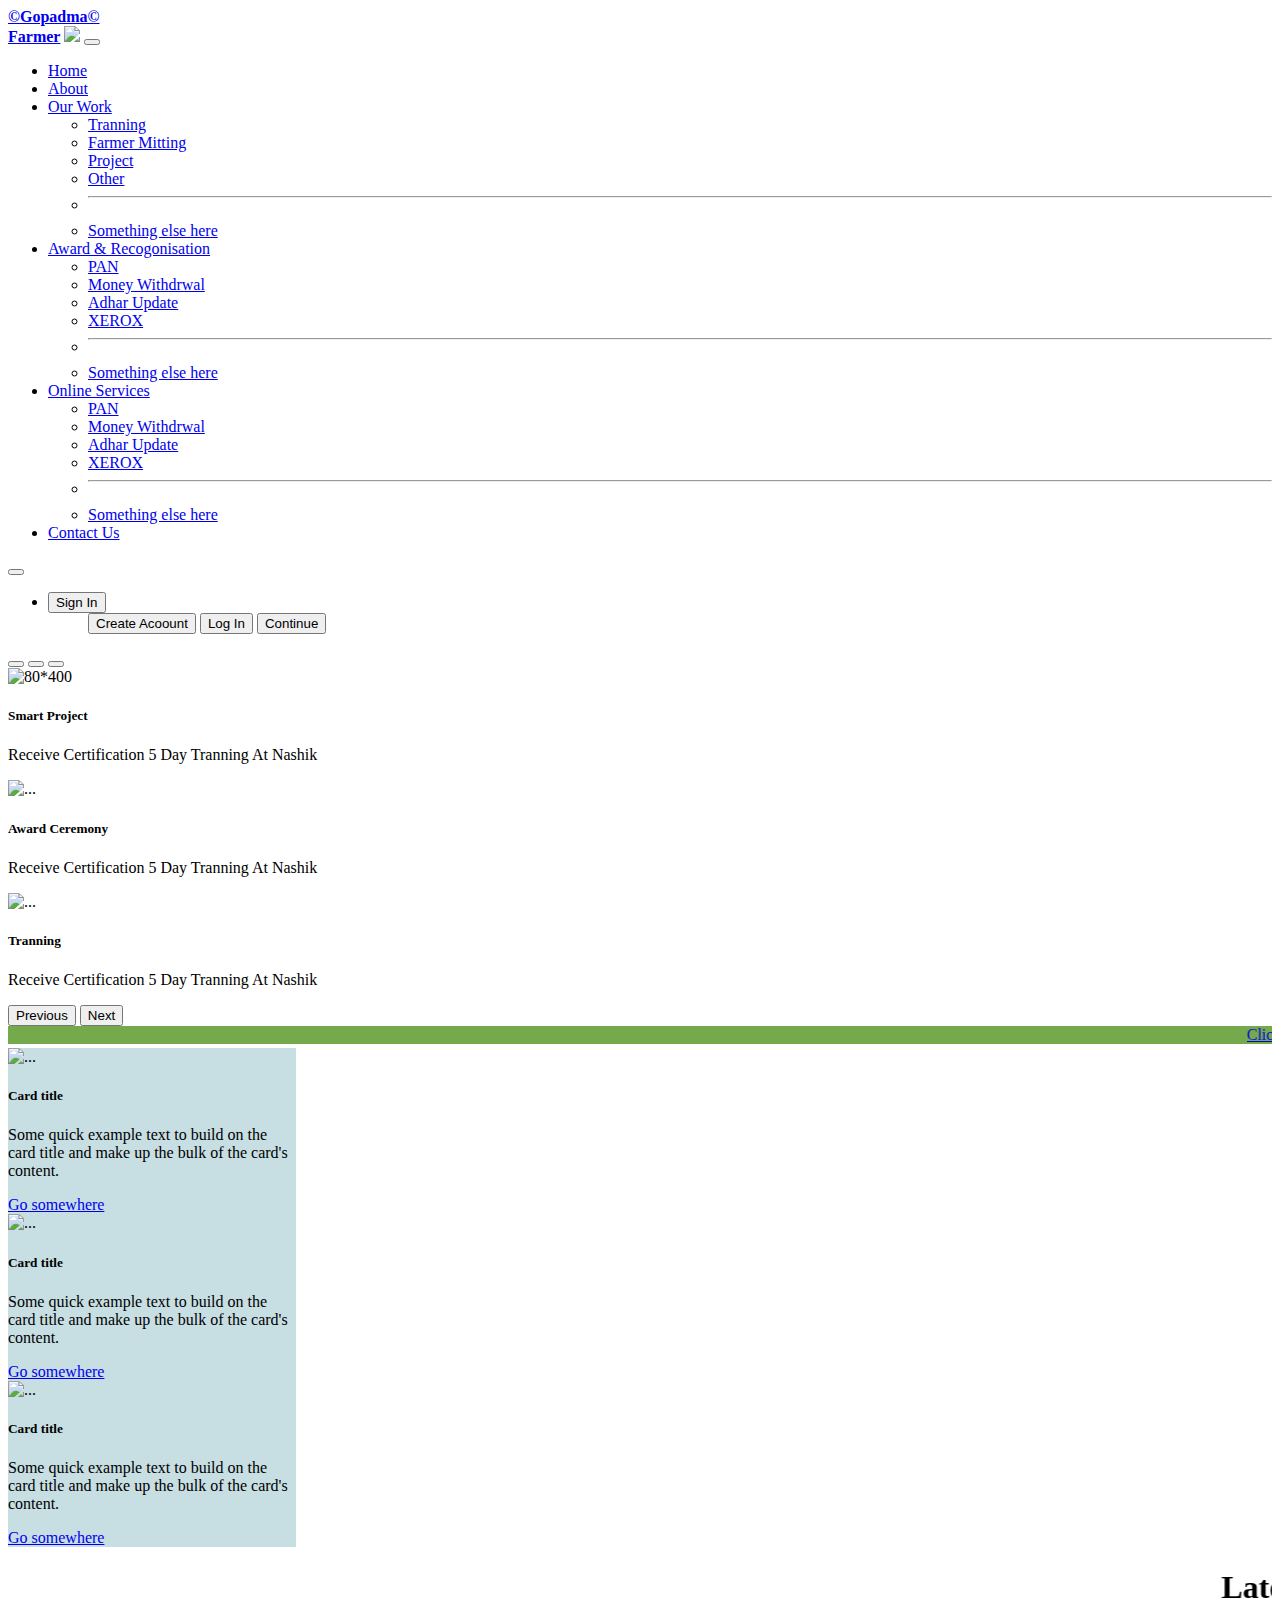
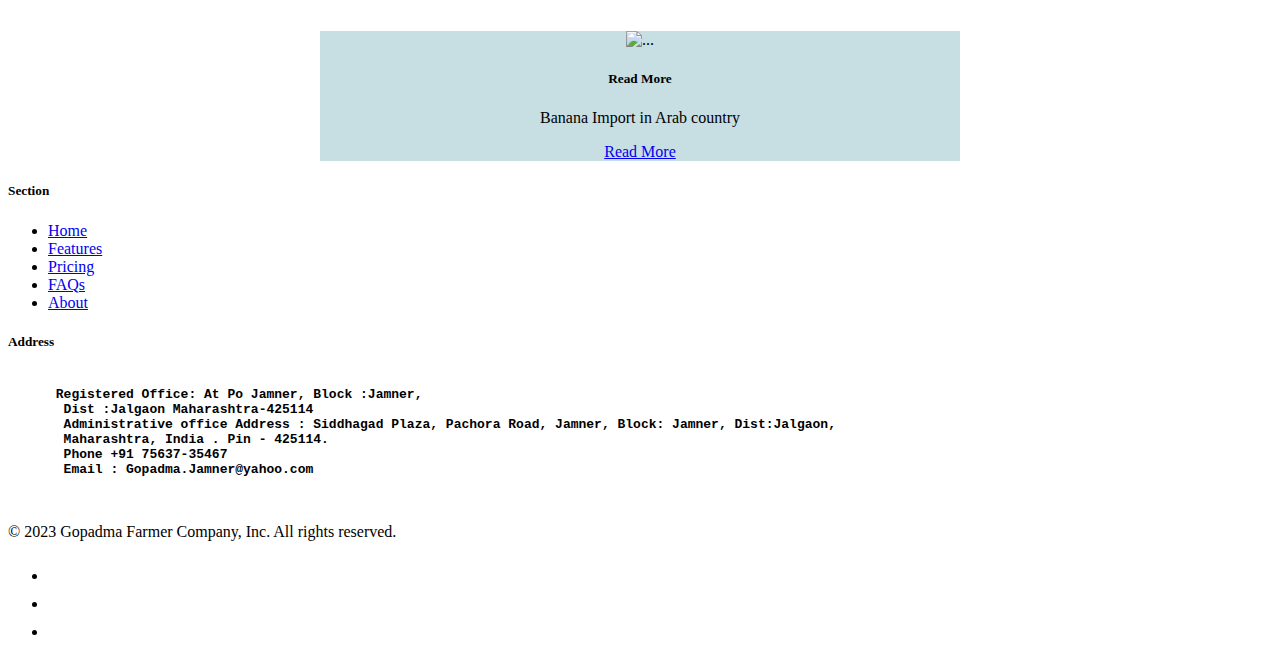
==== index.html @ 48e86b9e "Add files via upload" ====
<!DOCTYPE html>
<html lang="en">

<head>
    <meta charset="UTF-8">
    <meta http-equiv="X-UA-Compatible" content="IE=edge">
    <meta name="viewport" content="width=device-width, initial-scale=1.0">
    <title>Gopadma Pvt Ltd</title>
</head>

<body>
    <!doctype html>
    <html lang="en">

    <head>
        <meta charset="utf-8">
        <meta name="viewport" content="width=device-width, initial-scale=1">
        <title>Bootstrap demo</title>
        <link href="https://cdn.jsdelivr.net/npm/bootstrap@5.3.0-alpha3/dist/css/bootstrap.min.css" rel="stylesheet"
            integrity="sha384-KK94CHFLLe+nY2dmCWGMq91rCGa5gtU4mk92HdvYe+M/SXH301p5ILy+dN9+nJOZ" crossorigin="anonymous">
        <link rel="stylesheet" href="index.css">
    </head>

    <body>




        <nav class="navbar navbar-expand navbar-dark bg-dark">
            <div class="container-fluid">
                <a class="navbar-brand" href="#"><b>©Gopadma©</b><br> <b>Farmer</b></a>
                <img src="thumbnail.jpg">
                <button class="navbar-toggler" type="button" data-bs-toggle="collapse"
                    data-bs-target="#navbarSupportedContent" aria-controls="navbarSupportedContent"
                    aria-expanded="false" aria-label="Toggle navigation">
                    <span class="navbar-toggler-icon"></span>
                </button>
                <div class="collapse navbar-collapse" id="navbarSupportedContent">
                    <ul class="navbar-nav me-auto mb-2 mb-lg-0">
                        <li class="nav-item">
                            <a class="nav-link active" aria-current="page" href="index.html">Home</a>
                        </li>
                        <li class="nav-item">
                            <a class="nav-link" href="about.html">About</a>
                        </li>
                        <li class="nav-item dropdown">
                            <a class="nav-link dropdown-toggle" href="#" role="button" data-bs-toggle="dropdown"
                                aria-expanded="false">
                                Our Work
                            </a>
                            <ul class="dropdown-menu">
                                <li><a class="dropdown-item" href="#">Tranning</a></li>
                                <li><a class="dropdown-item" href="#">Farmer Mitting </a></li>
                                <li><a class="dropdown-item" href="#">Project</a></li>
                                <li><a class="dropdown-item" href="#">Other </a></li>
                                <li>
                                    <hr class="dropdown-divider">
                                </li>
                                <li><a class="dropdown-item" href="#">Something else here</a></li>
                            </ul>
                        </li>
                        <li class="nav-item dropdown">
                            <a class="nav-link dropdown-toggle" href="#" role="button" data-bs-toggle="dropdown"
                                aria-expanded="false">
                                Award & Recogonisation
                            </a>
                            <ul class="dropdown-menu">
                                <li><a class="dropdown-item" href="#">PAN </a></li>
                                <li><a class="dropdown-item" href="#">Money Withdrwal </a></li>
                                <li><a class="dropdown-item" href="#">Adhar Update</a></li>
                                <li><a class="dropdown-item" href="#">XEROX </a></li>
                                <li>
                                    <hr class="dropdown-divider">
                                </li>
                                <li><a class="dropdown-item" href="#">Something else here</a></li>
                            </ul>
                        </li>
                        <li class="nav-item dropdown">
                            <a class="nav-link dropdown-toggle" href="#" role="button" data-bs-toggle="dropdown"
                                aria-expanded="false">
                                Online Services
                            </a>
                            <ul class="dropdown-menu">
                                <li><a class="dropdown-item" href="#">PAN </a></li>
                                <li><a class="dropdown-item" href="#">Money Withdrwal </a></li>
                                <li><a class="dropdown-item" href="#">Adhar Update</a></li>
                                <li><a class="dropdown-item" href="#">XEROX </a></li>
                                <li>
                                    <hr class="dropdown-divider">
                                </li>
                                <li><a class="dropdown-item" href="#">Something else here</a></li>
                            </ul>
                        </li>

                        <li class="nav-item">
                            <a class="nav-link" href="about.html">Contact Us</a>
                        </li>

                    </ul>
                    <form class="d-flex" role="search">


                        <nav class="navbar navbar-expand-lg navbar-dark bg-dark">
                            <div class="container-fluid">
                                <a class="navbar-brand" href="#"></a>
                                <button class="navbar-toggler" type="button" data-bs-toggle="collapse"
                                    data-bs-target="#navbarNavDarkDropdown" aria-controls="navbarNavDarkDropdown"
                                    aria-expanded="false" aria-label="Toggle navigation">
                                    <span class="navbar-toggler-icon"></span>
                                </button>
                                <div class="collapse navbar-collapse" id="navbarNavDarkDropdown">
                                    <ul class="navbar-nav">
                                        <li class="nav-item dropdown">
                                            <button class="btn btn-dark dropdown-toggle" data-bs-toggle="dropdown"
                                                aria-expanded="false">
                                                Sign In
                                            </button>
                                            <ul class="dropdown-menu dropdown-menu-dark">
                                                <button type="button" class="btn btn-outline-primary">Create
                                                    Acoount</button>
                                                <button type="button" class="btn btn-outline-secondary">Log In</button>
                                                <button type="button" class="btn btn-outline-success">Continue</button>
                                            </ul>
                                        </li>
                                    </ul>
                                </div>
                            </div>
                        </nav>


                    </form>
                </div>
            </div>

        </nav>
        <table>

            <div class="container-fluid">
                <div id="carouselExampleCaptions" class="carousel slide carousel-fade">
                    <div class="carousel-indicators">
                        <button type="button" data-bs-target="#carouselExampleCaptions" data-bs-slide-to="0"
                            class="active" aria-current="true" aria-label="Slide 1"></button>
                        <button type="button" data-bs-target="#carouselExampleCaptions" data-bs-slide-to="1"
                            aria-label="Slide 2"></button>
                        <button type="button" data-bs-target="#carouselExampleCaptions" data-bs-slide-to="2"
                            aria-label="Slide 3"></button>
                    </div>
                    <div class="carousel-inner">
                        <div class="carousel-item active">
                            <img src="go3.jpg" class="d-block w-100" alt="80*400" height="400" width="400">
                            <div class="carousel-caption d-none d-md-block">
                                <h5>Smart Project</h5>
                                <p>Receive Certification 5 Day Tranning At Nashik</p>
                            </div>
                        </div>
                        <div class="carousel-item">
                            <img src="go4.jpg" class="d-block w-100" alt="..." height="400" width="400">
                            <div class="carousel-caption d-none d-md-block">
                                <h5>Award Ceremony</h5>
                                <p >Receive Certification 5 Day Tranning At Nashik</p>
                            </div>
                        </div>
                        <div class="carousel-item">
                            <img src="go3.jpg" class="d-block w-100" alt="..." height="400" width="400">
                            <div class="carousel-caption d-none d-md-block">
                                <h5>Tranning</h5>
                                <p>Receive Certification 5 Day Tranning At Nashik</p>
                            </div>
                        </div>
                    </div>
                    <button class="carousel-control-prev" type="button" data-bs-target="#carouselExampleCaptions"
                        data-bs-slide="prev">
                        <span class="carousel-control-prev-icon" aria-hidden="true"></span>
                        <span class="visually-hidden">Previous</span>
                    </button>
                    <button class="carousel-control-next" type="button" data-bs-target="#carouselExampleCaptions"
                        data-bs-slide="next">
                        <span class="carousel-control-next-icon" aria-hidden="true"></span>
                        <span class="visually-hidden">Next</span>
                    </button>
                </div>
            </div>

            </div>
            </div>

            <marquee scrollamount="3" onmouseover="this.stop()" onmouseout="this.start()"
                style="float:none;width:100%;background-color:#74a94c;">
                <a href="webdocs/career/Recruitment At Krushi Vikas NGO 24_02_2022_Final (Short Notice).pdf"
                    target="_blank">Click for Notification :- "Recruitment at Gopadma Fade Farmer NGO May 2024..."
                    &nbsp;&nbsp;</a>
        
            </marquee>

<br>
            <div class="container text-center">
                <div class="row">
                    <div class="col">
                        <div class="card" style="width: 18rem; background: #c7dee3;">
                            <img src="go1.jpg" class="card-img-top" alt="..." height="200" width="50">
                            <div class="card-body">
                                <h5 class="card-title">Card title</h5>
                                <p class="card-text">Some quick example text to build on the card title and make up the
                                    bulk of the card's content.</p>
                                <a href="#" class="btn btn-primary">Go somewhere</a>
                            </div>
                        </div>
                    </div>
                    <div class="col">
                        <div class="card" style="width: 18rem; background: #c7dee3;">
                            <img src="go2.jpg" class="card-img-top" alt="..." height="200" width="50">
                            <div class="card-body">
                                <h5 class="card-title">Card title</h5>
                                <p class="card-text">Some quick example text to build on the card title and make up the
                                    bulk of the card's content.</p>
                                <a href="#" class="btn btn-primary">Go somewhere</a>
                            </div>
                        </div>
                    </div>
                    <div class="col">
                        <div class="card" style="width: 18rem;background: #c7dee3;">
                            <img src="go1.jpg" class="card-img-top" alt="..." height="200" width="50">
                            <div class="card-body">
                                <h5 class="card-title">Card title</h5>
                                <p class="card-text">Some quick example text to build on the card title and make up the
                                    bulk of the card's content.</p>
                                <a href="#" class="btn btn-primary">Go somewhere</a>
                            </div>
                        </div>
                    </div>
                </div>
            </div>

            <div class="container">
                <center>
<marquee><h1>Latest News</h1></marquee>
                <div class="card" style="width: 40rem;background: #c7dee3;">
                    <img src="news.jpg" class="card-img-top" alt="...">
                    <div class="card-body">
                      <h5 class="card-title">Read More</h5>
                      <p class="card-text">Banana Import in Arab country</p>
                      <a href="news.jpg" class="btn btn-primary">Read More</a>
                    </div>
                  </div>
                </center>
                  
            

<footer>

    <div class="container">
        <footer class="py-5">
          <div class="row">
            <div class="col-6 col-md-2 mb-3">
              <h5>Section</h5>
              <ul class="nav flex-column">
                <li class="nav-item mb-2"><a href="#" class="nav-link p-0 text-body-secondary">Home</a></li>
                <li class="nav-item mb-2"><a href="#" class="nav-link p-0 text-body-secondary">Features</a></li>
                <li class="nav-item mb-2"><a href="#" class="nav-link p-0 text-body-secondary">Pricing</a></li>
                <li class="nav-item mb-2"><a href="#" class="nav-link p-0 text-body-secondary">FAQs</a></li>
                <li class="nav-item mb-2"><a href="#" class="nav-link p-0 text-body-secondary">About</a></li>
              </ul>
            </div>
      
            <div class="col-6 col-md-2 mb-3" aria-flowto="script">
              <h5>Address</h5>
              <ul class="nav flex-column">
               <pre > 
<b > Registered Office: At Po Jamner, Block :Jamner,
  Dist :Jalgaon Maharashtra-425114
  Administrative office Address : Siddhagad Plaza, Pachora Road, Jamner, Block: Jamner, Dist:Jalgaon,
  Maharashtra, India . Pin - 425114.
  Phone +91 75637-35467
  Email : Gopadma.Jamner@yahoo.com
            </b>
            </pre> 
              </ul>
            </div>
          <div class="d-flex flex-column flex-sm-row justify-content-between py-4 my-4 border-top">
            <p>© 2023 Gopadma Farmer Company, Inc. All rights reserved.</p>
            <ul class="list-unstyled d-flex">
              <li class="ms-3"><a class="link-body-emphasis" href="#"><svg class="bi" width="24" height="24"><use xlink:href="#twitter"></use></svg></a></li>
              <li class="ms-3"><a class="link-body-emphasis" href="#"><svg class="bi" width="24" height="24"><use xlink:href="#instagram"></use></svg></a></li>
              <li class="ms-3"><a class="link-body-emphasis" href="#"><svg class="bi" width="24" height="24"><use xlink:href="#facebook"></use></svg></a></li>
            </ul>
          </div>
          
        </footer>
      </div>
</footer>









            <script src="https://cdn.jsdelivr.net/npm/bootstrap@5.3.0-alpha3/dist/js/bootstrap.bundle.min.js"
                integrity="sha384-ENjdO4Dr2bkBIFxQpeoTz1HIcje39Wm4jDKdf19U8gI4ddQ3GYNS7NTKfAdVQSZe"
                crossorigin="anonymous"></script>


    </body>

    </html>
</body>

</html>
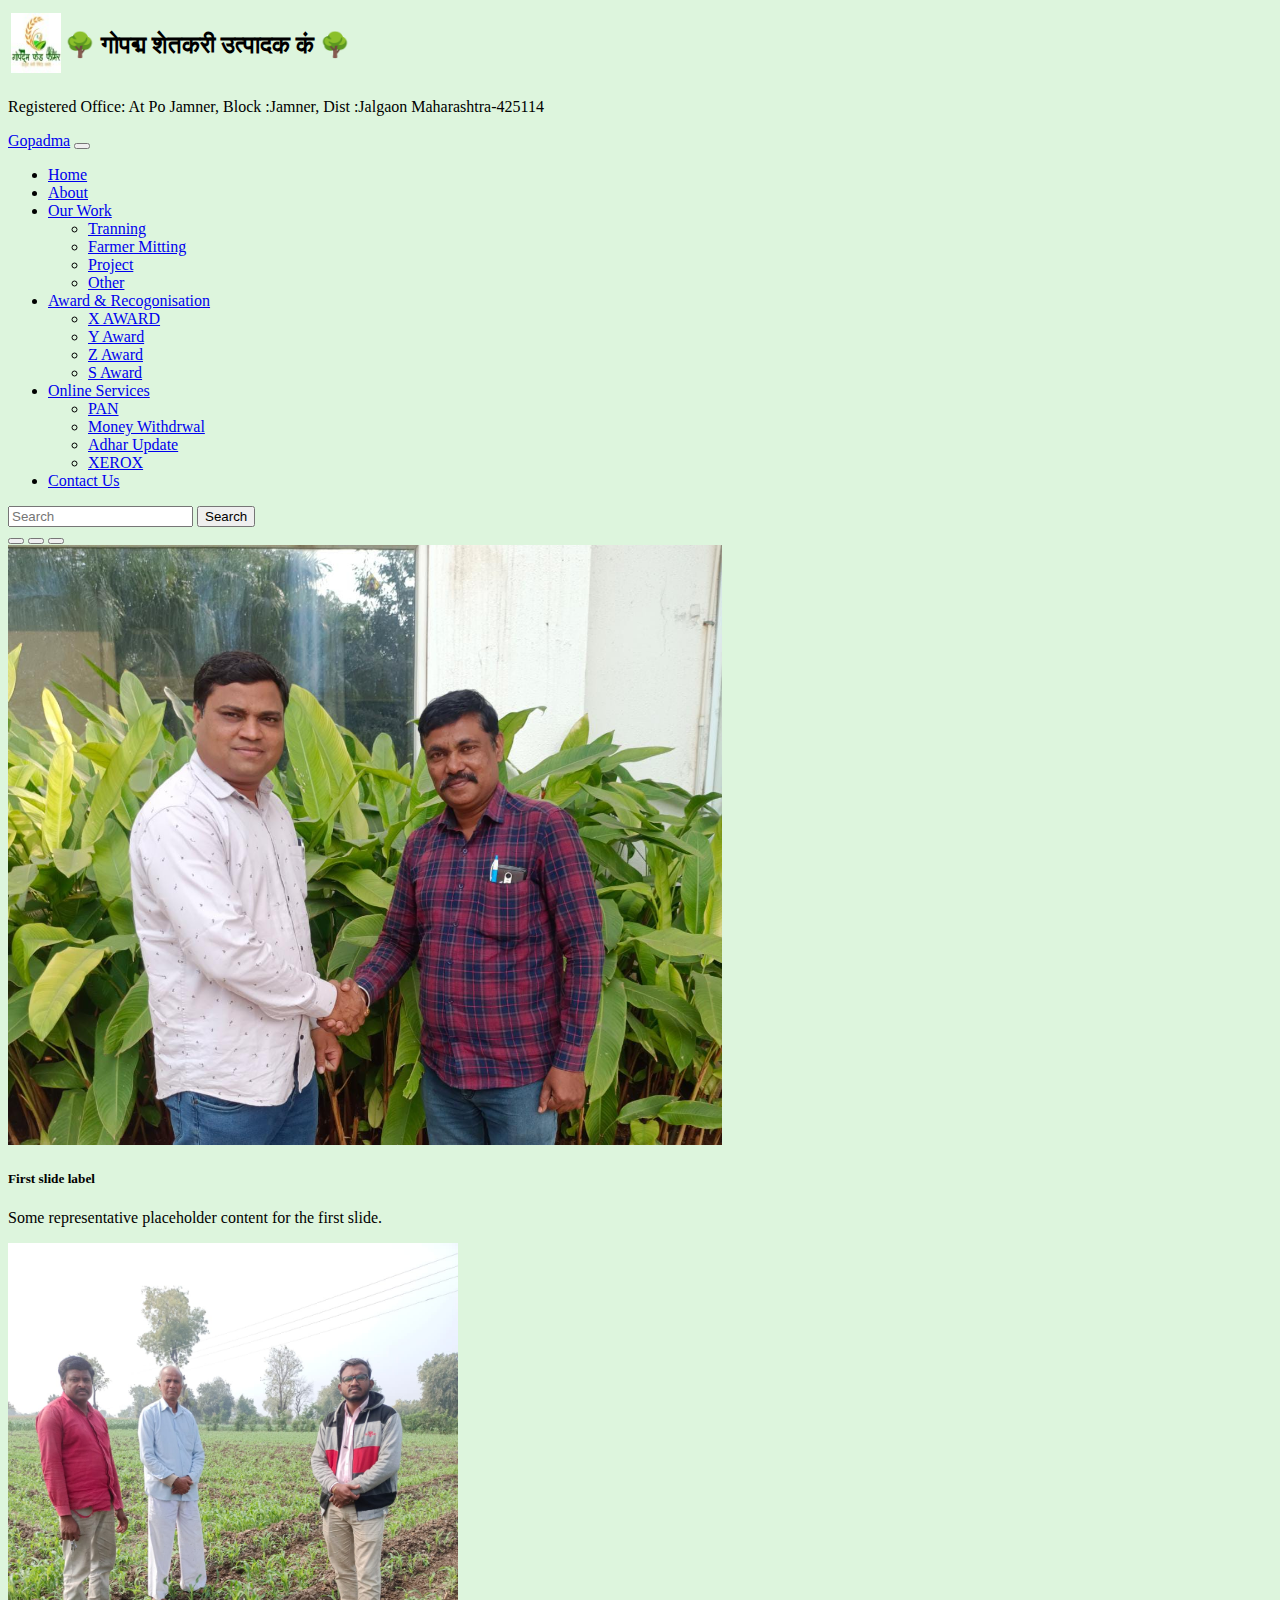
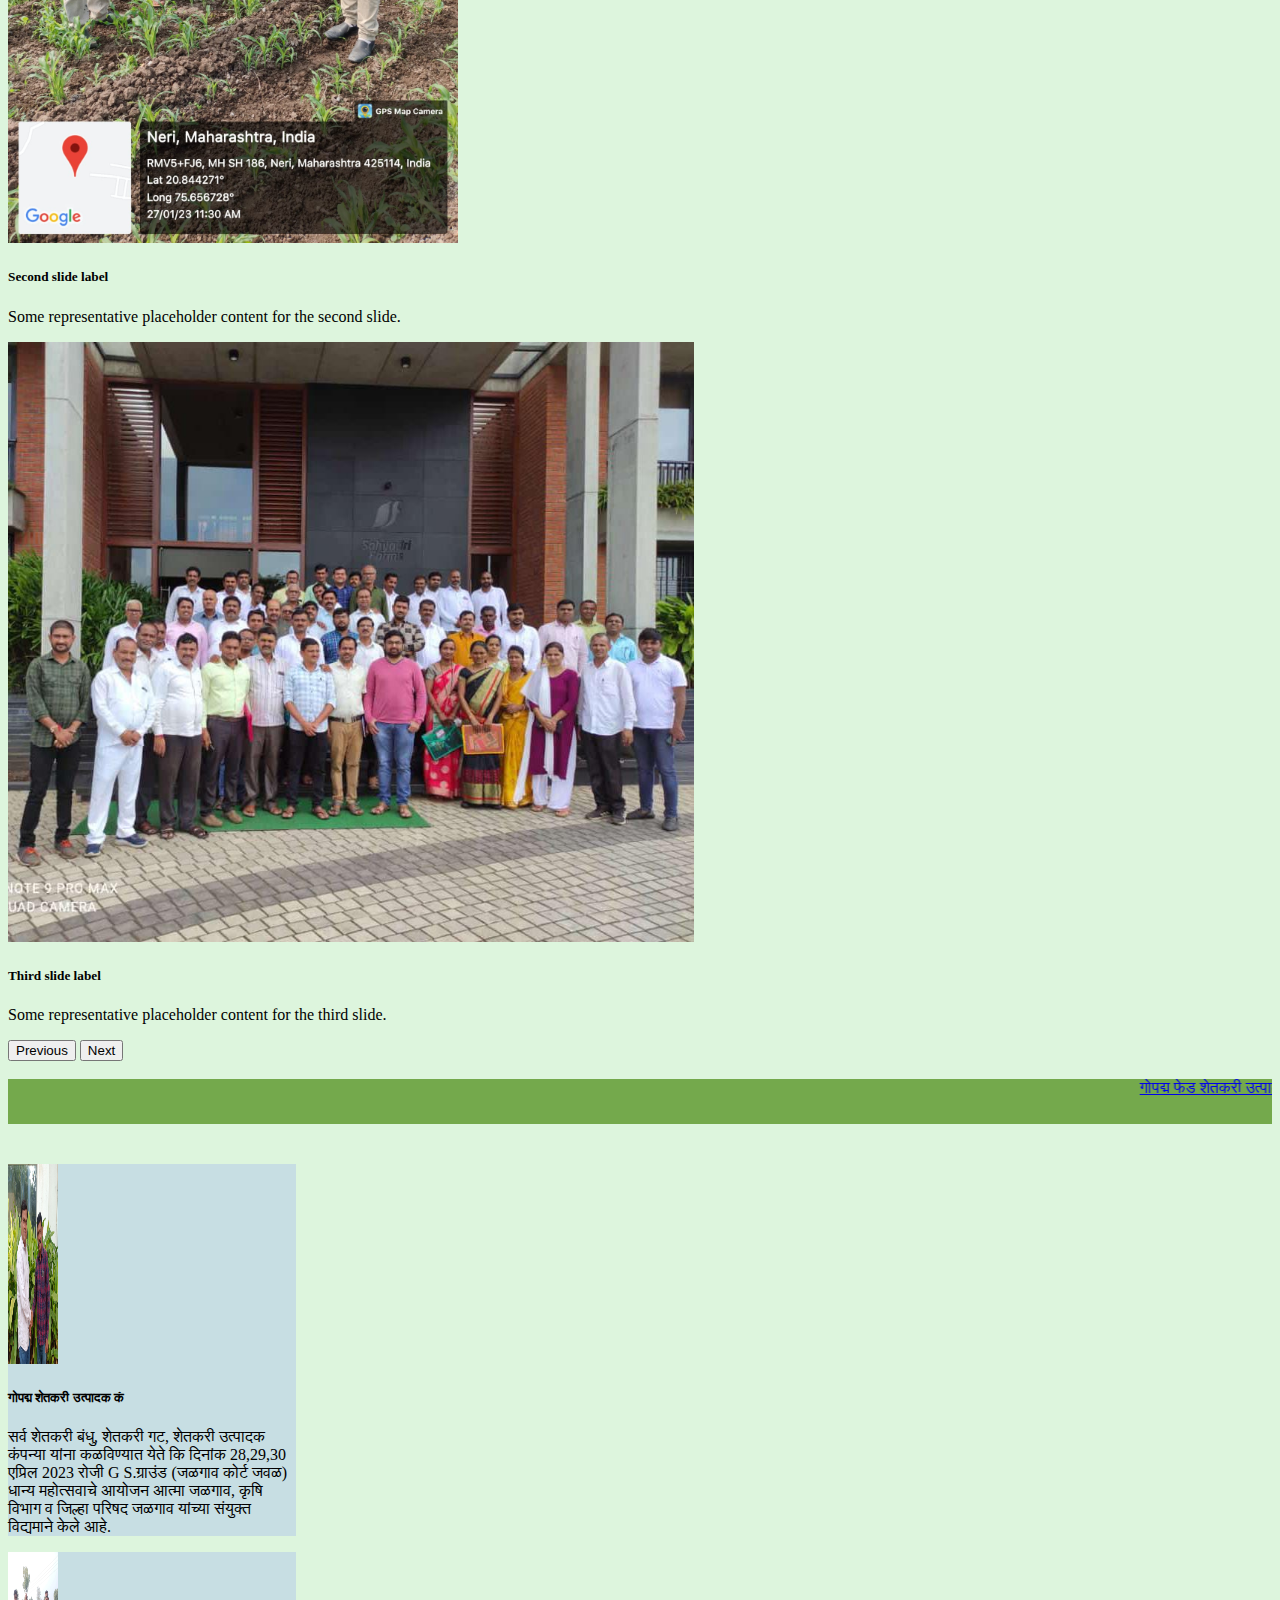
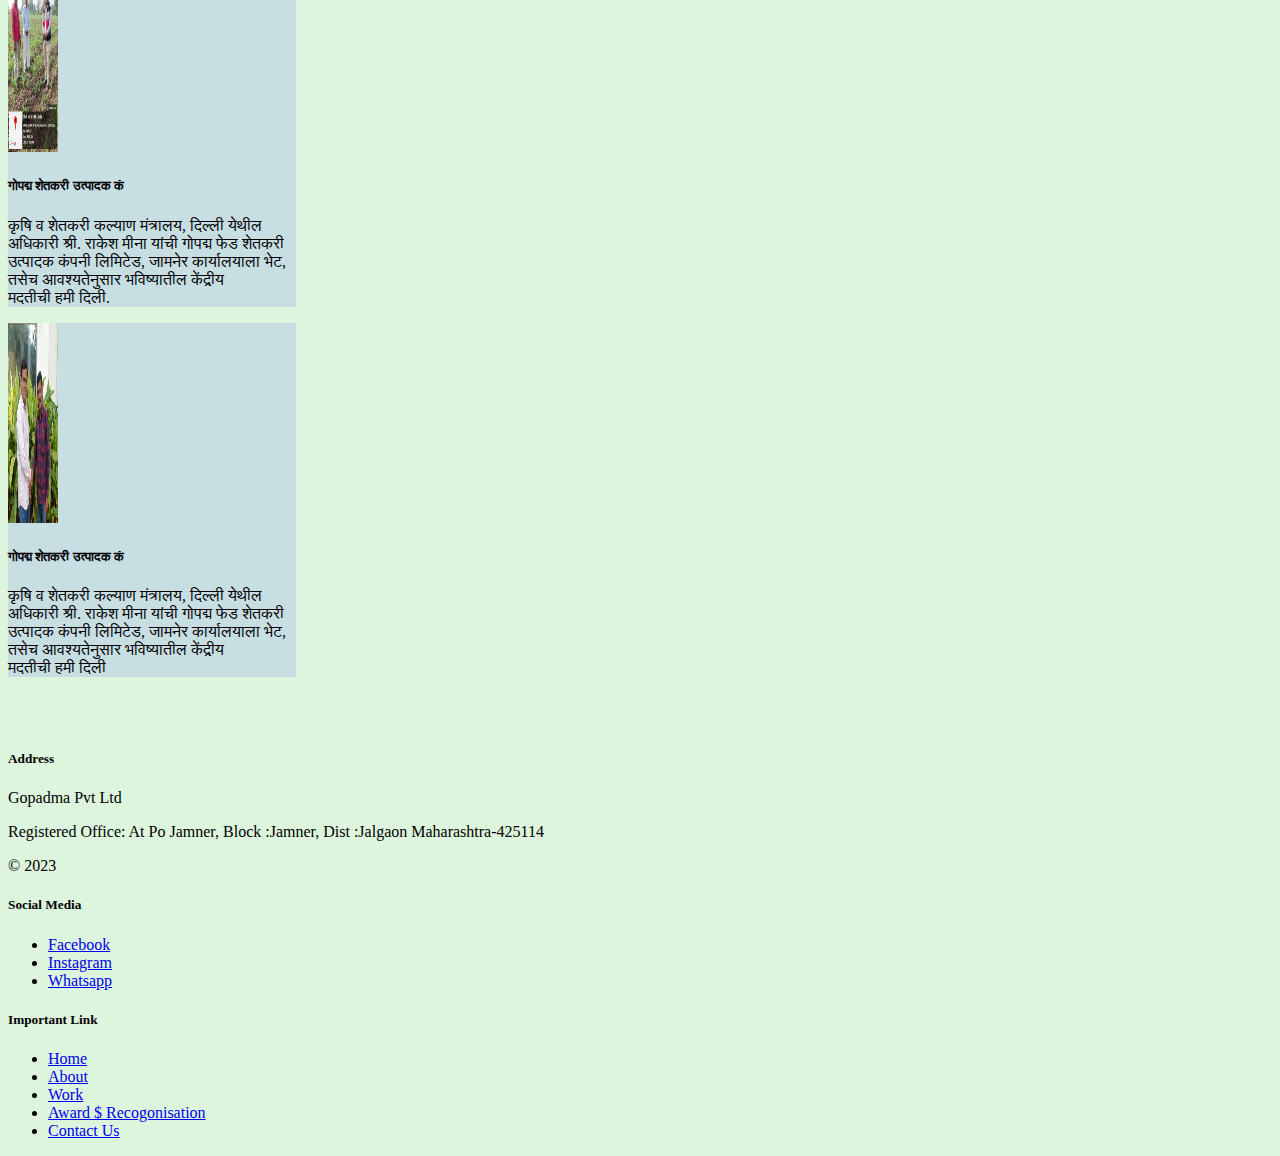
==== commit bc2efd1a: "Add files via upload" ====
--- a/index.html
+++ b/index.html
@@ -1,310 +1,273 @@
-<!DOCTYPE html>
+<!doctype html>
 <html lang="en">
 
 <head>
-    <meta charset="UTF-8">
-    <meta http-equiv="X-UA-Compatible" content="IE=edge">
-    <meta name="viewport" content="width=device-width, initial-scale=1.0">
-    <title>Gopadma Pvt Ltd</title>
+    <meta charset="utf-8">
+    <meta name="viewport" content="width=device-width, initial-scale=1">
+    <title>Gopadma.com</title>
+    <link href="https://cdn.jsdelivr.net/npm/bootstrap@5.3.0-alpha3/dist/css/bootstrap.min.css" rel="stylesheet"
+        integrity="sha384-KK94CHFLLe+nY2dmCWGMq91rCGa5gtU4mk92HdvYe+M/SXH301p5ILy+dN9+nJOZ" crossorigin="anonymous">
+    <link rel="stylesheet" type="text/css" href="index.css" />
 </head>
 
 <body>
-    <!doctype html>
-    <html lang="en">
-
-    <head>
-        <meta charset="utf-8">
-        <meta name="viewport" content="width=device-width, initial-scale=1">
-        <title>Bootstrap demo</title>
-        <link href="https://cdn.jsdelivr.net/npm/bootstrap@5.3.0-alpha3/dist/css/bootstrap.min.css" rel="stylesheet"
-            integrity="sha384-KK94CHFLLe+nY2dmCWGMq91rCGa5gtU4mk92HdvYe+M/SXH301p5ILy+dN9+nJOZ" crossorigin="anonymous">
-        <link rel="stylesheet" href="index.css">
-    </head>
-
-    <body>
-
-
-
-
-        <nav class="navbar navbar-expand navbar-dark bg-dark">
-            <div class="container-fluid">
-                <a class="navbar-brand" href="#"><b>©Gopadma©</b><br> <b>Farmer</b></a>
-                <img src="thumbnail.jpg">
-                <button class="navbar-toggler" type="button" data-bs-toggle="collapse"
-                    data-bs-target="#navbarSupportedContent" aria-controls="navbarSupportedContent"
-                    aria-expanded="false" aria-label="Toggle navigation">
-                    <span class="navbar-toggler-icon"></span>
-                </button>
-                <div class="collapse navbar-collapse" id="navbarSupportedContent">
-                    <ul class="navbar-nav me-auto mb-2 mb-lg-0">
-                        <li class="nav-item">
-                            <a class="nav-link active" aria-current="page" href="index.html">Home</a>
-                        </li>
-                        <li class="nav-item">
-                            <a class="nav-link" href="about.html">About</a>
-                        </li>
-                        <li class="nav-item dropdown">
-                            <a class="nav-link dropdown-toggle" href="#" role="button" data-bs-toggle="dropdown"
-                                aria-expanded="false">
-                                Our Work
-                            </a>
-                            <ul class="dropdown-menu">
-                                <li><a class="dropdown-item" href="#">Tranning</a></li>
-                                <li><a class="dropdown-item" href="#">Farmer Mitting </a></li>
-                                <li><a class="dropdown-item" href="#">Project</a></li>
-                                <li><a class="dropdown-item" href="#">Other </a></li>
-                                <li>
-                                    <hr class="dropdown-divider">
-                                </li>
-                                <li><a class="dropdown-item" href="#">Something else here</a></li>
-                            </ul>
-                        </li>
-                        <li class="nav-item dropdown">
-                            <a class="nav-link dropdown-toggle" href="#" role="button" data-bs-toggle="dropdown"
-                                aria-expanded="false">
-                                Award & Recogonisation
-                            </a>
-                            <ul class="dropdown-menu">
-                                <li><a class="dropdown-item" href="#">PAN </a></li>
-                                <li><a class="dropdown-item" href="#">Money Withdrwal </a></li>
-                                <li><a class="dropdown-item" href="#">Adhar Update</a></li>
-                                <li><a class="dropdown-item" href="#">XEROX </a></li>
-                                <li>
-                                    <hr class="dropdown-divider">
-                                </li>
-                                <li><a class="dropdown-item" href="#">Something else here</a></li>
-                            </ul>
-                        </li>
-                        <li class="nav-item dropdown">
-                            <a class="nav-link dropdown-toggle" href="#" role="button" data-bs-toggle="dropdown"
-                                aria-expanded="false">
-                                Online Services
-                            </a>
-                            <ul class="dropdown-menu">
-                                <li><a class="dropdown-item" href="#">PAN </a></li>
-                                <li><a class="dropdown-item" href="#">Money Withdrwal </a></li>
-                                <li><a class="dropdown-item" href="#">Adhar Update</a></li>
-                                <li><a class="dropdown-item" href="#">XEROX </a></li>
-                                <li>
-                                    <hr class="dropdown-divider">
-                                </li>
-                                <li><a class="dropdown-item" href="#">Something else here</a></li>
-                            </ul>
-                        </li>
-
-                        <li class="nav-item">
-                            <a class="nav-link" href="about.html">Contact Us</a>
-                        </li>
-
-                    </ul>
-                    <form class="d-flex" role="search">
-
-
-                        <nav class="navbar navbar-expand-lg navbar-dark bg-dark">
-                            <div class="container-fluid">
-                                <a class="navbar-brand" href="#"></a>
-                                <button class="navbar-toggler" type="button" data-bs-toggle="collapse"
-                                    data-bs-target="#navbarNavDarkDropdown" aria-controls="navbarNavDarkDropdown"
-                                    aria-expanded="false" aria-label="Toggle navigation">
-                                    <span class="navbar-toggler-icon"></span>
-                                </button>
-                                <div class="collapse navbar-collapse" id="navbarNavDarkDropdown">
-                                    <ul class="navbar-nav">
-                                        <li class="nav-item dropdown">
-                                            <button class="btn btn-dark dropdown-toggle" data-bs-toggle="dropdown"
-                                                aria-expanded="false">
-                                                Sign In
-                                            </button>
-                                            <ul class="dropdown-menu dropdown-menu-dark">
-                                                <button type="button" class="btn btn-outline-primary">Create
-                                                    Acoount</button>
-                                                <button type="button" class="btn btn-outline-secondary">Log In</button>
-                                                <button type="button" class="btn btn-outline-success">Continue</button>
-                                            </ul>
-                                        </li>
-                                    </ul>
-                                </div>
-                            </div>
-                        </nav>
-
-
-                    </form>
-                </div>
-            </div>
-
-        </nav>
+    <div class="container">
         <table>
-
-            <div class="container-fluid">
-                <div id="carouselExampleCaptions" class="carousel slide carousel-fade">
-                    <div class="carousel-indicators">
-                        <button type="button" data-bs-target="#carouselExampleCaptions" data-bs-slide-to="0"
-                            class="active" aria-current="true" aria-label="Slide 1"></button>
-                        <button type="button" data-bs-target="#carouselExampleCaptions" data-bs-slide-to="1"
-                            aria-label="Slide 2"></button>
-                        <button type="button" data-bs-target="#carouselExampleCaptions" data-bs-slide-to="2"
-                            aria-label="Slide 3"></button>
-                    </div>
-                    <div class="carousel-inner">
-                        <div class="carousel-item active">
-                            <img src="go3.jpg" class="d-block w-100" alt="80*400" height="400" width="400">
-                            <div class="carousel-caption d-none d-md-block">
-                                <h5>Smart Project</h5>
-                                <p>Receive Certification 5 Day Tranning At Nashik</p>
-                            </div>
-                        </div>
-                        <div class="carousel-item">
-                            <img src="go4.jpg" class="d-block w-100" alt="..." height="400" width="400">
-                            <div class="carousel-caption d-none d-md-block">
-                                <h5>Award Ceremony</h5>
-                                <p >Receive Certification 5 Day Tranning At Nashik</p>
-                            </div>
-                        </div>
-                        <div class="carousel-item">
-                            <img src="go3.jpg" class="d-block w-100" alt="..." height="400" width="400">
-                            <div class="carousel-caption d-none d-md-block">
-                                <h5>Tranning</h5>
-                                <p>Receive Certification 5 Day Tranning At Nashik</p>
-                            </div>
-                        </div>
-                    </div>
-                    <button class="carousel-control-prev" type="button" data-bs-target="#carouselExampleCaptions"
-                        data-bs-slide="prev">
-                        <span class="carousel-control-prev-icon" aria-hidden="true"></span>
-                        <span class="visually-hidden">Previous</span>
-                    </button>
-                    <button class="carousel-control-next" type="button" data-bs-target="#carouselExampleCaptions"
-                        data-bs-slide="next">
-                        <span class="carousel-control-next-icon" aria-hidden="true"></span>
-                        <span class="visually-hidden">Next</span>
-                    </button>
-                </div>
-            </div>
-
-            </div>
-            </div>
-
-            <marquee scrollamount="3" onmouseover="this.stop()" onmouseout="this.start()"
-                style="float:none;width:100%;background-color:#74a94c;">
-                <a href="webdocs/career/Recruitment At Krushi Vikas NGO 24_02_2022_Final (Short Notice).pdf"
-                    target="_blank">Click for Notification :- "Recruitment at Gopadma Fade Farmer NGO May 2024..."
-                    &nbsp;&nbsp;</a>
-        
-            </marquee>
-
-<br>
-            <div class="container text-center">
-                <div class="row">
-                    <div class="col">
-                        <div class="card" style="width: 18rem; background: #c7dee3;">
-                            <img src="go1.jpg" class="card-img-top" alt="..." height="200" width="50">
-                            <div class="card-body">
-                                <h5 class="card-title">Card title</h5>
-                                <p class="card-text">Some quick example text to build on the card title and make up the
-                                    bulk of the card's content.</p>
-                                <a href="#" class="btn btn-primary">Go somewhere</a>
-                            </div>
-                        </div>
-                    </div>
-                    <div class="col">
-                        <div class="card" style="width: 18rem; background: #c7dee3;">
-                            <img src="go2.jpg" class="card-img-top" alt="..." height="200" width="50">
-                            <div class="card-body">
-                                <h5 class="card-title">Card title</h5>
-                                <p class="card-text">Some quick example text to build on the card title and make up the
-                                    bulk of the card's content.</p>
-                                <a href="#" class="btn btn-primary">Go somewhere</a>
-                            </div>
-                        </div>
-                    </div>
-                    <div class="col">
-                        <div class="card" style="width: 18rem;background: #c7dee3;">
-                            <img src="go1.jpg" class="card-img-top" alt="..." height="200" width="50">
-                            <div class="card-body">
-                                <h5 class="card-title">Card title</h5>
-                                <p class="card-text">Some quick example text to build on the card title and make up the
-                                    bulk of the card's content.</p>
-                                <a href="#" class="btn btn-primary">Go somewhere</a>
-                            </div>
-                        </div>
-                    </div>
-                </div>
-            </div>
-
-            <div class="container">
-                <center>
-<marquee><h1>Latest News</h1></marquee>
-                <div class="card" style="width: 40rem;background: #c7dee3;">
-                    <img src="news.jpg" class="card-img-top" alt="...">
+            <div class="p1">
+                <th>
+                    <div class="p2"><img src="thumbnail.jpg" alt="Girl in a jacket" width="50" height="60"></div>
+                </th>
+                <th aria-colspan="center">
+                    <h2><b>🌳  गोपद्म शेतकरी उत्पादक कं  🌳</b>
+                    </h2>
+                </th>
+
+            </div>
+        </table>
+        <p>Registered Office: At Po Jamner, Block :Jamner,
+            Dist :Jalgaon Maharashtra-425114</p>
+    </div>
+
+
+
+    <nav class="navbar navbar-expand-lg bg-body-tertiary">
+        <div class="container-fluid">
+            <a class="navbar-brand" href="#">Gopadma</a>
+            <button class="navbar-toggler" type="button" data-bs-toggle="collapse"
+                data-bs-target="#navbarSupportedContent" aria-controls="navbarSupportedContent" aria-expanded="false"
+                aria-label="Toggle navigation">
+                <span class="navbar-toggler-icon"></span>
+            </button>
+            <div class="collapse navbar-collapse" id="navbarSupportedContent">
+                <ul class="navbar-nav me-auto mb-2 mb-lg-0">
+                    <li class="nav-item">
+                        <a class="nav-link active" aria-current="page" href="index.html">Home</a>
+
+
+                    <li class="nav-item">
+                        <a class="nav-link" href="about.html">About</a>
+                    </li>
+                    <li class="nav-item dropdown">
+                        <a class="nav-link dropdown-toggle" href="#" role="button" data-bs-toggle="dropdown"
+                            aria-expanded="false">
+                            Our Work
+                        </a>
+                        <ul class="dropdown-menu">
+                            <li><a class="dropdown-item" href="#">Tranning</a></li>
+                            <li><a class="dropdown-item" href="#">Farmer Mitting </a></li>
+                            <li><a class="dropdown-item" href="#">Project</a></li>
+                            <li><a class="dropdown-item" href="#">Other </a></li>
+
+                        </ul>
+                    </li>
+                    <li class="nav-item dropdown">
+                        <a class="nav-link dropdown-toggle" href="#" role="button" data-bs-toggle="dropdown"
+                            aria-expanded="false">
+                            Award & Recogonisation
+                        </a>
+                        <ul class="dropdown-menu">
+                            <li><a class="dropdown-item" href="#">X AWARD</a></li>
+                            <li><a class="dropdown-item" href="#">Y Award</a></li>
+                            <li><a class="dropdown-item" href="#">Z Award</a></li>
+                            <li><a class="dropdown-item" href="#">S Award </a></li>
+
+                        </ul>
+                    </li>
+                    <li class="nav-item dropdown">
+                        <a class="nav-link dropdown-toggle" href="#" role="button" data-bs-toggle="dropdown"
+                            aria-expanded="false">
+                            Online Services
+                        </a>
+                        <ul class="dropdown-menu">
+                            <li><a class="dropdown-item" href="#">PAN </a></li>
+                            <li><a class="dropdown-item" href="#">Money Withdrwal </a></li>
+                            <li><a class="dropdown-item" href="#">Adhar Update</a></li>
+                            <li><a class="dropdown-item" href="#">XEROX </a></li>
+
+                        </ul>
+                    </li>
+
+                    <li class="nav-item">
+                        <a class="nav-link" href="about.html">Contact Us</a>
+                    </li>
+
+
+
+                </ul>
+                <form class="d-flex" role="search">
+                    <input class="form-control me-2" type="search" placeholder="Search" aria-label="Search">
+                    <button class="btn btn-outline-success" type="submit">Search</button>
+                </form>
+            </div>
+        </div>
+    </nav>
+
+
+    <div class="container">
+        <div id="carouselExampleCaptions" class="carousel slide carousel-fade">
+            <div class="carousel-indicators">
+                <button type="button" data-bs-target="#carouselExampleCaptions" data-bs-slide-to="0" class="active"
+                    aria-current="true" aria-label="Slide 1"></button>
+                <button type="button" data-bs-target="#carouselExampleCaptions" data-bs-slide-to="1"
+                    aria-label="Slide 2"></button>
+                <button type="button" data-bs-target="#carouselExampleCaptions" data-bs-slide-to="2"
+                    aria-label="Slide 3"></button>
+            </div>
+            <div class="carousel-inner">
+                <div class="carousel-item active">
+                    <img src="go1.jpg" class="d-block w-100" alt="..." height="600">
+                    <div class="carousel-caption d-none d-md-block">
+                        <h5>First slide label</h5>
+                        <p>Some representative placeholder content for the first slide.</p>
+                    </div>
+                </div>
+                <div class="carousel-item">
+                    <img src="go2.jpg" class="d-block w-100" alt="..." height="600">
+                    <div class="carousel-caption d-none d-md-block">
+                        <h5>Second slide label</h5>
+                        <p>Some representative placeholder content for the second slide.</p>
+                    </div>
+                </div>
+                <div class="carousel-item">
+                    <img src="go4.jpg" class="d-block w-100" alt="..." height="600">
+                    <div class="carousel-caption d-none d-md-block">
+                        <h5>Third slide label</h5>
+                        <p>Some representative placeholder content for the third slide.</p>
+                    </div>
+                </div>
+            </div>
+            <button class="carousel-control-prev" type="button" data-bs-target="#carouselExampleCaptions"
+                data-bs-slide="prev">
+                <span class="carousel-control-prev-icon" aria-hidden="true"></span>
+                <span class="visually-hidden">Previous</span>
+            </button>
+            <button class="carousel-control-next" type="button" data-bs-target="#carouselExampleCaptions"
+                data-bs-slide="next">
+                <span class="carousel-control-next-icon" aria-hidden="true"></span>
+                <span class="visually-hidden">Next</span>
+            </button>
+        </div>
+
+    </div>
+
+    <br>
+<div class="p">
+    <marquee  scrollamount="15" onmouseover="this.stop()" onmouseout="this.start()"
+        style="float:none;width:100%;background-color:#74a94c;" height="45px" font-colour="dark"
+        >
+        <a href="webdocs/career/Recruitment At Krushi Vikas NGO 24_02_2022_Final (Short Notice).pdf"
+            target="_blank" >गोपद्म फेड शेतकरी उत्पादक कंपनी लिमीटेड, जामनेर हा ग्रुप स्थापन करण्याचा उद्देश शेती व इतर पूरक व्यवसाय संधी, नविन योजना संबंधित माहिती पुरवणे आहे.
+            "
+            &nbsp;&nbsp;</a>
+
+    </marquee>
+</div>
+
+
+    <br>
+    <br>
+
+    <div class="container text-center">
+        <div class="row">
+            <div class="col">
+                <div class="card" style="width: 18rem; background: #c7dee3;">
+                    <img src="go1.jpg" class="card-img-top" alt="..." height="200" width="50">
                     <div class="card-body">
-                      <h5 class="card-title">Read More</h5>
-                      <p class="card-text">Banana Import in Arab country</p>
-                      <a href="news.jpg" class="btn btn-primary">Read More</a>
-                    </div>
-                  </div>
-                </center>
-                  
-            
-
-<footer>
+                        <h5 class="card-title">गोपद्म शेतकरी उत्पादक कं
+                        </h5>
+                        <p class="card-text">सर्व शेतकरी बंधु, शेतकरी गट, शेतकरी उत्पादक कंपन्या यांना कळविण्यात येते कि
+                            दिनांक
+                            28,29,30 एप्रिल 2023 रोजी G S.ग्राउंड (जळगाव कोर्ट जवळ) धान्य महोत्सवाचे आयोजन आत्मा जळगाव,
+                            कृषि
+                            विभाग व जिल्हा परिषद जळगाव यांच्या संयुक्त विद्यमाने केले आहे.</p>
+
+                    </div>
+                </div>
+            </div>
+            <div class="col">
+                <div class="card" style="width: 18rem; background: #c7dee3;">
+                    <img src="go2.jpg" class="card-img-top" alt="..." height="200" width="50">
+                    <div class="card-body">
+                        <h5 class="card-title">गोपद्म शेतकरी उत्पादक कं
+                        </h5>
+                        <p class="card-text"> कृषि व शेतकरी कल्याण मंत्रालय, दिल्ली येथील अधिकारी श्री. राकेश मीना यांची
+                            गोपद्म फेड शेतकरी उत्पादक कंपनी लिमिटेड, जामनेर कार्यालयाला भेट, तसेच आवश्यतेनुसार
+                            भविष्यातील केंद्रीय मदतीची हमी दिली.</p>
+
+                    </div>
+                </div>
+            </div>
+            <div class="col">
+                <div class="card" style="width: 18rem;background: #c7dee3;">
+                    <img src="go1.jpg" class="card-img-top" alt="..." height="200" width="50">
+                    <div class="card-body">
+                        <h5 class="card-title">गोपद्म शेतकरी उत्पादक कं
+                        </h5>
+                        <p class="card-text">कृषि व शेतकरी कल्याण मंत्रालय, दिल्ली येथील अधिकारी श्री. राकेश मीना यांची
+                            गोपद्म फेड शेतकरी उत्पादक कंपनी लिमिटेड, जामनेर कार्यालयाला भेट, तसेच आवश्यतेनुसार
+                            भविष्यातील केंद्रीय मदतीची हमी दिली</p>
+
+                    </div>
+                </div>
+            </div>
+        </div>
+    </div>
+
+
 
     <div class="container">
-        <footer class="py-5">
-          <div class="row">
-            <div class="col-6 col-md-2 mb-3">
-              <h5>Section</h5>
-              <ul class="nav flex-column">
-                <li class="nav-item mb-2"><a href="#" class="nav-link p-0 text-body-secondary">Home</a></li>
-                <li class="nav-item mb-2"><a href="#" class="nav-link p-0 text-body-secondary">Features</a></li>
-                <li class="nav-item mb-2"><a href="#" class="nav-link p-0 text-body-secondary">Pricing</a></li>
-                <li class="nav-item mb-2"><a href="#" class="nav-link p-0 text-body-secondary">FAQs</a></li>
-                <li class="nav-item mb-2"><a href="#" class="nav-link p-0 text-body-secondary">About</a></li>
-              </ul>
-            </div>
-      
-            <div class="col-6 col-md-2 mb-3" aria-flowto="script">
-              <h5>Address</h5>
-              <ul class="nav flex-column">
-               <pre > 
-<b > Registered Office: At Po Jamner, Block :Jamner,
-  Dist :Jalgaon Maharashtra-425114
-  Administrative office Address : Siddhagad Plaza, Pachora Road, Jamner, Block: Jamner, Dist:Jalgaon,
-  Maharashtra, India . Pin - 425114.
-  Phone +91 75637-35467
-  Email : Gopadma.Jamner@yahoo.com
-            </b>
-            </pre> 
-              </ul>
-            </div>
-          <div class="d-flex flex-column flex-sm-row justify-content-between py-4 my-4 border-top">
-            <p>© 2023 Gopadma Farmer Company, Inc. All rights reserved.</p>
-            <ul class="list-unstyled d-flex">
-              <li class="ms-3"><a class="link-body-emphasis" href="#"><svg class="bi" width="24" height="24"><use xlink:href="#twitter"></use></svg></a></li>
-              <li class="ms-3"><a class="link-body-emphasis" href="#"><svg class="bi" width="24" height="24"><use xlink:href="#instagram"></use></svg></a></li>
-              <li class="ms-3"><a class="link-body-emphasis" href="#"><svg class="bi" width="24" height="24"><use xlink:href="#facebook"></use></svg></a></li>
-            </ul>
-          </div>
-          
+        <footer class="row row-cols-1 row-cols-sm-2 row-cols-md-5 py-5 my-5 border-top">
+            <div class="col mb-3">
+                <a href="/" class="d-flex align-items-center mb-3 link-body-emphasis text-decoration-none">
+                    <svg class="bi me-2" width="40" height="32">
+                        <use xlink:href="#bootstrap"></use>
+                    </svg>
+                </a>
+                <h5>Address</h5>
+                <p>Gopadma Pvt Ltd</p>
+                <P>Registered Office: At Po Jamner, Block :Jamner, Dist :Jalgaon Maharashtra-425114</P>
+                <p class="text-body-secondary">© 2023</p>
+            </div>
+
+            <div class="col mb-3">
+
+            </div>
+
+            <div class="col mb-3">
+
+            </div>
+
+            <div class="col mb-3">
+                <h5>Social Media</h5>
+                <ul class="nav flex-column">
+                    <li class="nav-item mb-2"><a href="#" class="nav-link p-0 text-body-secondary">Facebook</a></li>
+                    <li class="nav-item mb-2"><a href="#" class="nav-link p-0 text-body-secondary">Instagram</a></li>
+                    <li class="nav-item mb-2"><a href="#" class="nav-link p-0 text-body-secondary">Whatsapp</a></li>
+
+                </ul>
+            </div>
+
+            <div class="col mb-3">
+                <h5>Important Link</h5>
+                <ul class="nav flex-column">
+                    <li class="nav-item mb-2"><a href="#" class="nav-link p-0 text-body-secondary">Home</a></li>
+                    <li class="nav-item mb-2"><a href="#" class="nav-link p-0 text-body-secondary">About</a></li>
+                    <li class="nav-item mb-2"><a href="#" class="nav-link p-0 text-body-secondary">Work</a></li>
+                    <li class="nav-item mb-2"><a href="#" class="nav-link p-0 text-body-secondary">Award $
+                            Recogonisation</a></li>
+                    <li class="nav-item mb-2"><a href="#" class="nav-link p-0 text-body-secondary">Contact Us</a></li>
+                </ul>
+            </div>
         </footer>
-      </div>
-</footer>
-
-
-
-
-
-
-
-
-
-            <script src="https://cdn.jsdelivr.net/npm/bootstrap@5.3.0-alpha3/dist/js/bootstrap.bundle.min.js"
-                integrity="sha384-ENjdO4Dr2bkBIFxQpeoTz1HIcje39Wm4jDKdf19U8gI4ddQ3GYNS7NTKfAdVQSZe"
-                crossorigin="anonymous"></script>
-
-
-    </body>
-
-    </html>
+    </div>
+
+
+
+
+
+    <script src="https://cdn.jsdelivr.net/npm/bootstrap@5.3.0-alpha3/dist/js/bootstrap.bundle.min.js"
+        integrity="sha384-ENjdO4Dr2bkBIFxQpeoTz1HIcje39Wm4jDKdf19U8gI4ddQ3GYNS7NTKfAdVQSZe"
+        crossorigin="anonymous"></script>
 </body>
 
 </html>--- a/index.css
+++ b/index.css
@@ -0,0 +1 @@
+body{background: #ddf5dd;}
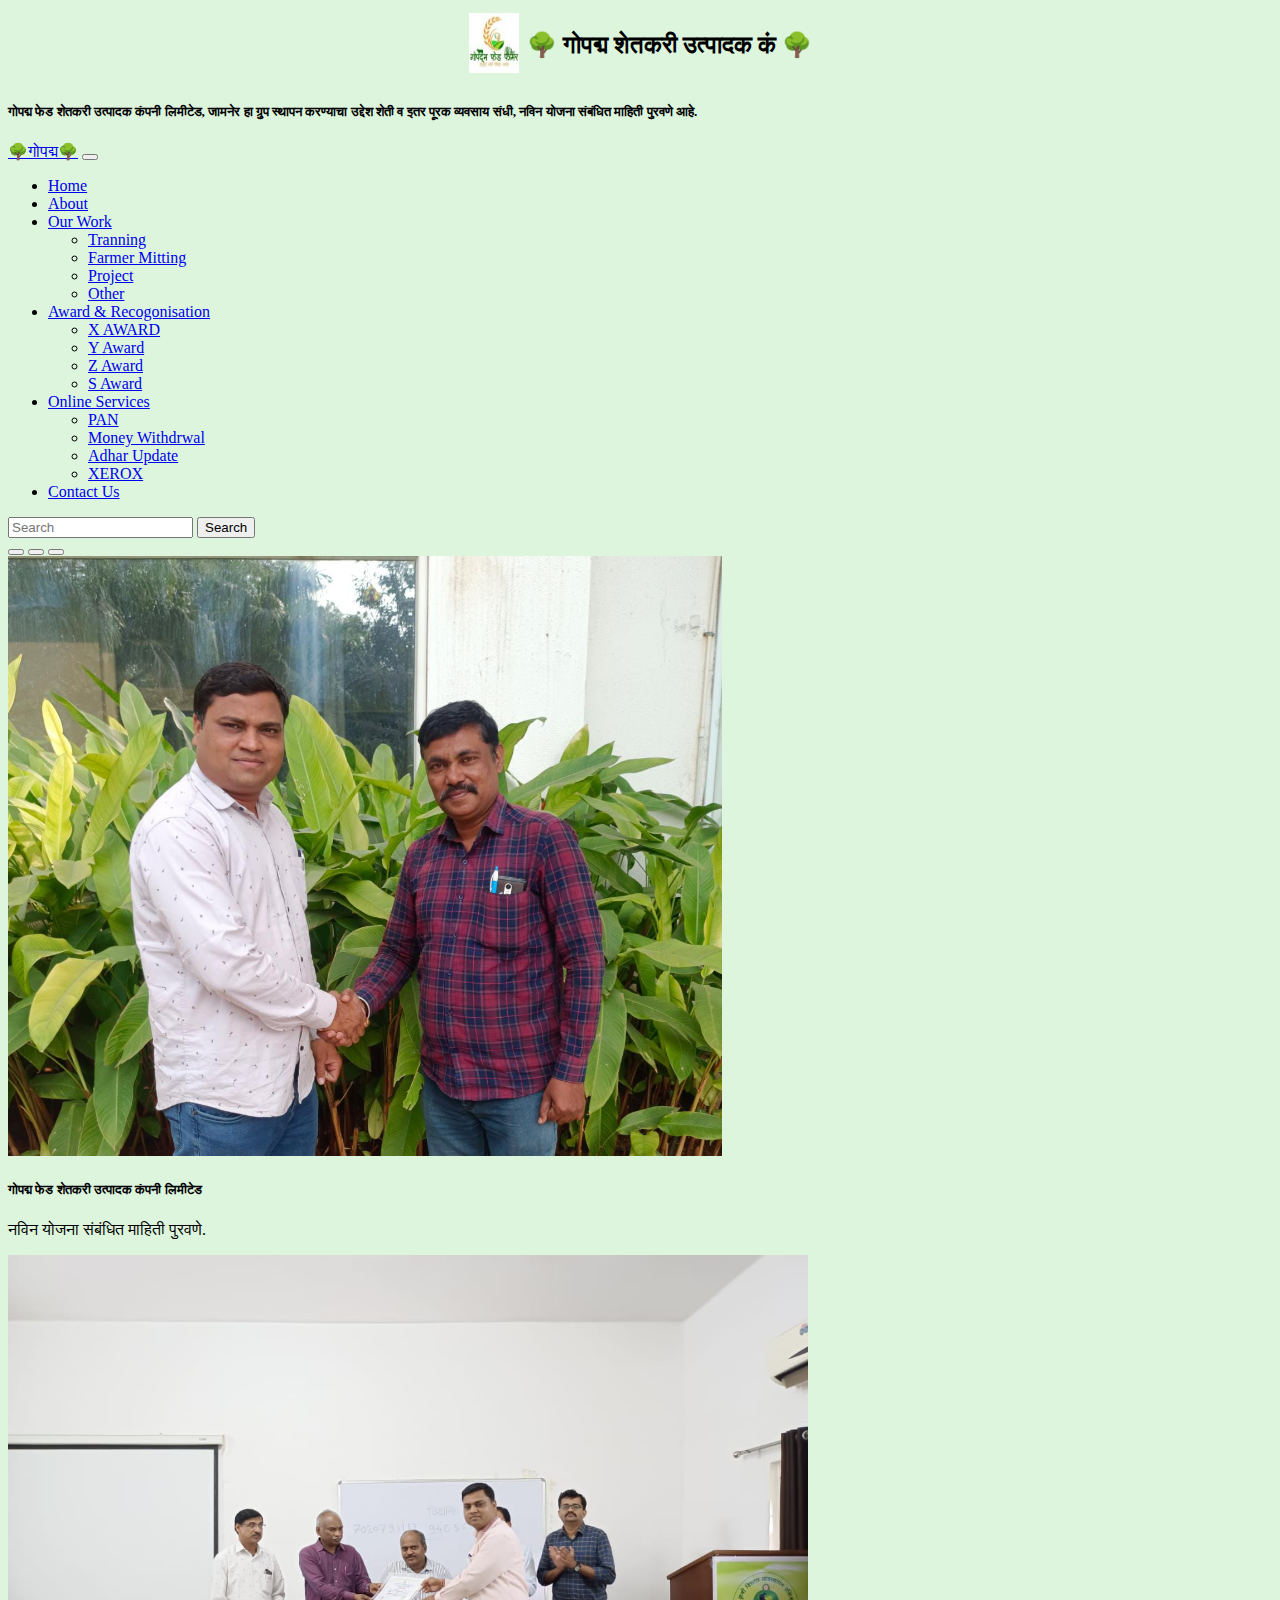
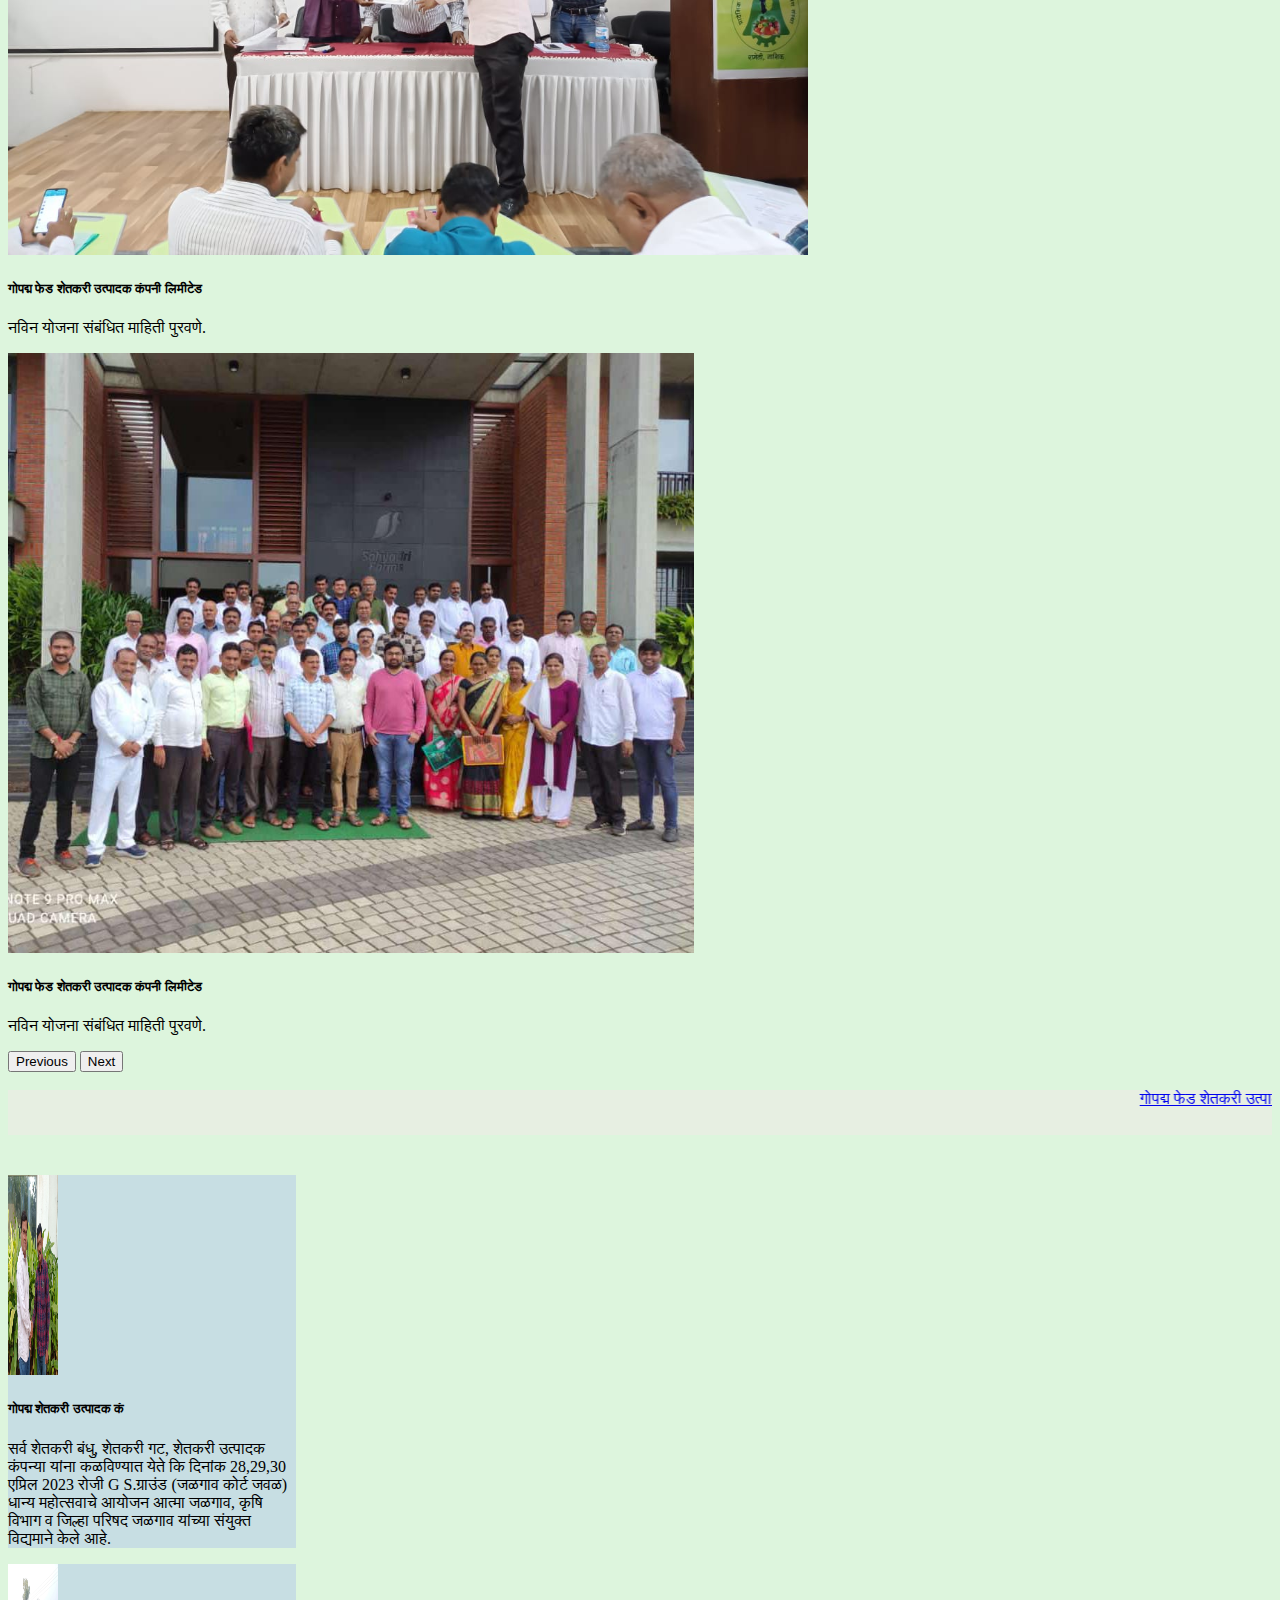
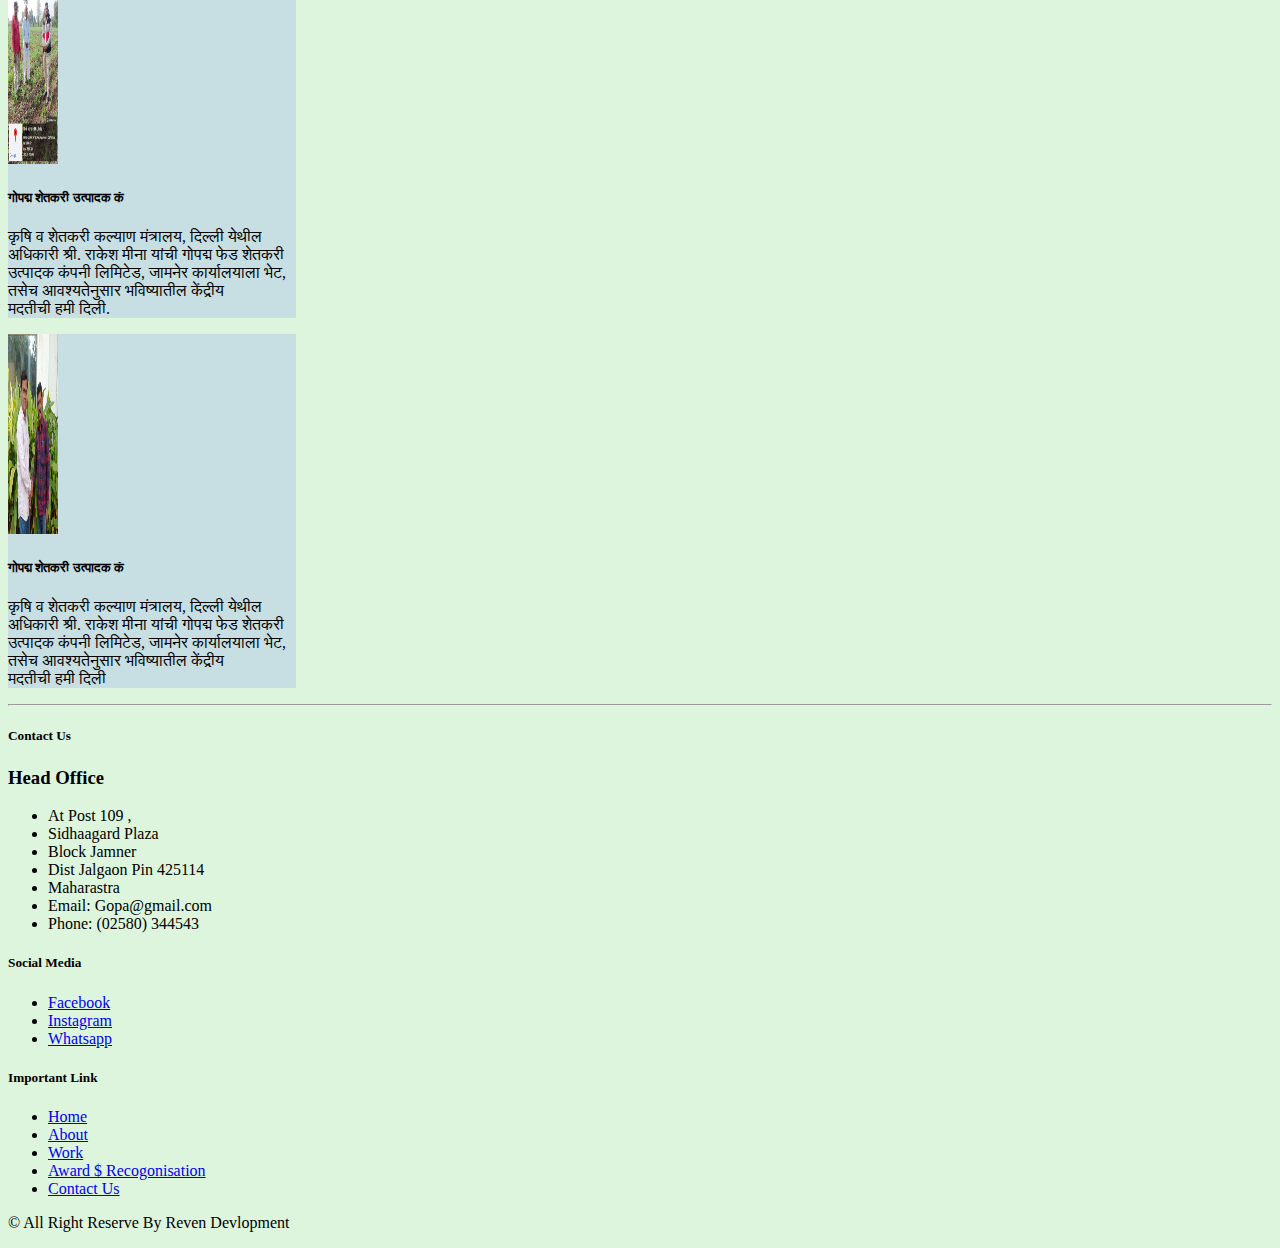
==== commit 3ebdac1c: "ss" ====
--- a/index.html
+++ b/index.html
@@ -4,7 +4,7 @@
 <head>
     <meta charset="utf-8">
     <meta name="viewport" content="width=device-width, initial-scale=1">
-    <title>Gopadma.com</title>
+    <title> गोपद्म शेतकरी उत्पादक कं </title>
     <link href="https://cdn.jsdelivr.net/npm/bootstrap@5.3.0-alpha3/dist/css/bootstrap.min.css" rel="stylesheet"
         integrity="sha384-KK94CHFLLe+nY2dmCWGMq91rCGa5gtU4mk92HdvYe+M/SXH301p5ILy+dN9+nJOZ" crossorigin="anonymous">
     <link rel="stylesheet" type="text/css" href="index.css" />
@@ -12,10 +12,12 @@
 
 <body>
     <div class="container">
-        <table>
+        
+        <table align="center" border="0">
             <div class="p1">
                 <th>
                     <div class="p2"><img src="thumbnail.jpg" alt="Girl in a jacket" width="50" height="60"></div>
+                    <td></td>
                 </th>
                 <th aria-colspan="center">
                     <h2><b>🌳  गोपद्म शेतकरी उत्पादक कं  🌳</b>
@@ -24,15 +26,15 @@
 
             </div>
         </table>
-        <p>Registered Office: At Po Jamner, Block :Jamner,
-            Dist :Jalgaon Maharashtra-425114</p>
-    </div>
-
-
+    
+       
+    </div>
+
+    <h5 aling="center">गोपद्म फेड शेतकरी उत्पादक कंपनी लिमीटेड, जामनेर हा ग्रुप स्थापन करण्याचा उद्देश शेती व इतर पूरक व्यवसाय संधी, नविन योजना संबंधित माहिती पुरवणे आहे.</h5>
 
     <nav class="navbar navbar-expand-lg bg-body-tertiary">
         <div class="container-fluid">
-            <a class="navbar-brand" href="#">Gopadma</a>
+            <a class="navbar-brand" href="#">🌳गोपद्म🌳</a>
             <button class="navbar-toggler" type="button" data-bs-toggle="collapse"
                 data-bs-target="#navbarSupportedContent" aria-controls="navbarSupportedContent" aria-expanded="false"
                 aria-label="Toggle navigation">
@@ -45,14 +47,14 @@
 
 
                     <li class="nav-item">
-                        <a class="nav-link" href="about.html">About</a>
+                        <a class="nav-link" href="Footer.html">About</a>
                     </li>
                     <li class="nav-item dropdown">
                         <a class="nav-link dropdown-toggle" href="#" role="button" data-bs-toggle="dropdown"
                             aria-expanded="false">
                             Our Work
                         </a>
-                        <ul class="dropdown-menu">
+                        <ul class="dropdown-menu" >
                             <li><a class="dropdown-item" href="#">Tranning</a></li>
                             <li><a class="dropdown-item" href="#">Farmer Mitting </a></li>
                             <li><a class="dropdown-item" href="#">Project</a></li>
@@ -88,7 +90,7 @@
                     </li>
 
                     <li class="nav-item">
-                        <a class="nav-link" href="about.html">Contact Us</a>
+                        <a class="nav-link" href="Footer.html">Contact Us</a>
                     </li>
 
 
@@ -117,22 +119,22 @@
                 <div class="carousel-item active">
                     <img src="go1.jpg" class="d-block w-100" alt="..." height="600">
                     <div class="carousel-caption d-none d-md-block">
-                        <h5>First slide label</h5>
-                        <p>Some representative placeholder content for the first slide.</p>
+                        <h5>गोपद्म फेड शेतकरी उत्पादक कंपनी लिमीटेड</h5>
+                        <p> नविन योजना संबंधित माहिती पुरवणे.</p>
                     </div>
                 </div>
                 <div class="carousel-item">
-                    <img src="go2.jpg" class="d-block w-100" alt="..." height="600">
+                    <img src="go3.jpg" class="d-block w-100" alt="..." height="600">
                     <div class="carousel-caption d-none d-md-block">
-                        <h5>Second slide label</h5>
-                        <p>Some representative placeholder content for the second slide.</p>
+                        <h5>गोपद्म फेड शेतकरी उत्पादक कंपनी लिमीटेड</h5>
+                        <p>नविन योजना संबंधित माहिती पुरवणे.</p>
                     </div>
                 </div>
                 <div class="carousel-item">
                     <img src="go4.jpg" class="d-block w-100" alt="..." height="600">
                     <div class="carousel-caption d-none d-md-block">
-                        <h5>Third slide label</h5>
-                        <p>Some representative placeholder content for the third slide.</p>
+                        <h5>गोपद्म फेड शेतकरी उत्पादक कंपनी लिमीटेड</h5>
+                        <p>नविन योजना संबंधित माहिती पुरवणे.</p>
                     </div>
                 </div>
             </div>
@@ -151,9 +153,10 @@
     </div>
 
     <br>
+    <div class="mar">
 <div class="p">
     <marquee  scrollamount="15" onmouseover="this.stop()" onmouseout="this.start()"
-        style="float:none;width:100%;background-color:#74a94c;" height="45px" font-colour="dark"
+        style="float:none;width:100%;background-color:#e7efe2;" height="45px" font-colour="dark"
         >
         <a href="webdocs/career/Recruitment At Krushi Vikas NGO 24_02_2022_Final (Short Notice).pdf"
             target="_blank" >गोपद्म फेड शेतकरी उत्पादक कंपनी लिमीटेड, जामनेर हा ग्रुप स्थापन करण्याचा उद्देश शेती व इतर पूरक व्यवसाय संधी, नविन योजना संबंधित माहिती पुरवणे आहे.
@@ -161,6 +164,7 @@
             &nbsp;&nbsp;</a>
 
     </marquee>
+</div>
 </div>
 
 
@@ -213,20 +217,26 @@
         </div>
     </div>
 
-
-
-    <div class="container">
+<hr>
+
+    <div class="container" border="1">
         <footer class="row row-cols-1 row-cols-sm-2 row-cols-md-5 py-5 my-5 border-top">
             <div class="col mb-3">
-                <a href="/" class="d-flex align-items-center mb-3 link-body-emphasis text-decoration-none">
-                    <svg class="bi me-2" width="40" height="32">
-                        <use xlink:href="#bootstrap"></use>
+                
                     </svg>
                 </a>
-                <h5>Address</h5>
-                <p>Gopadma Pvt Ltd</p>
-                <P>Registered Office: At Po Jamner, Block :Jamner, Dist :Jalgaon Maharashtra-425114</P>
-                <p class="text-body-secondary">© 2023</p>
+                <h5>Contact Us</h5>
+                <h3>Head Office</h3>
+                <ul class="nav flex-column">
+                    <li >At Post 109 ,</a></li>
+                    <li >Sidhaagard Plaza</a></li>
+                    <li >Block Jamner</a></li>
+                    <li >Dist Jalgaon Pin 425114</a></li>
+                    <li >Maharastra</a></li>
+                    <li >Email: Gopa@gmail.com</a></li>
+                    <li >Phone: (02580) 344543</a></li>
+
+                </ul>
             </div>
 
             <div class="col mb-3">
@@ -240,9 +250,9 @@
             <div class="col mb-3">
                 <h5>Social Media</h5>
                 <ul class="nav flex-column">
-                    <li class="nav-item mb-2"><a href="#" class="nav-link p-0 text-body-secondary">Facebook</a></li>
-                    <li class="nav-item mb-2"><a href="#" class="nav-link p-0 text-body-secondary">Instagram</a></li>
-                    <li class="nav-item mb-2"><a href="#" class="nav-link p-0 text-body-secondary">Whatsapp</a></li>
+                    <li class="nav-item mb-2"><a href="https://www.facebook.com/" class="nav-link p-0 text-body-secondary">Facebook</a></li>
+                    <li class="nav-item mb-2"><a href="https://www.instagram.com/" class="nav-link p-0 text-body-secondary">Instagram</a></li>
+                    <li class="nav-item mb-2"><a href="www.whatsapp.com" class="nav-link p-0 text-body-secondary">Whatsapp</a></li>
 
                 </ul>
             </div>
@@ -250,15 +260,16 @@
             <div class="col mb-3">
                 <h5>Important Link</h5>
                 <ul class="nav flex-column">
-                    <li class="nav-item mb-2"><a href="#" class="nav-link p-0 text-body-secondary">Home</a></li>
-                    <li class="nav-item mb-2"><a href="#" class="nav-link p-0 text-body-secondary">About</a></li>
+                    <li class="nav-item mb-2"><a href="index.html" class="nav-link p-0 text-body-secondary">Home</a></li>
+                    <li class="nav-item mb-2"><a href="about.html" class="nav-link p-0 text-body-secondary">About</a></li>
                     <li class="nav-item mb-2"><a href="#" class="nav-link p-0 text-body-secondary">Work</a></li>
                     <li class="nav-item mb-2"><a href="#" class="nav-link p-0 text-body-secondary">Award $
                             Recogonisation</a></li>
-                    <li class="nav-item mb-2"><a href="#" class="nav-link p-0 text-body-secondary">Contact Us</a></li>
-                </ul>
-            </div>
+                    <li class="nav-item mb-2"><a href="Footer.html" class="nav-link p-0 text-body-secondary">Contact Us</a></li>
+                </ul>
+            </div>   
         </footer>
+        <P> &copy; All Right Reserve By Reven Devlopment </P>
     </div>
 
 
